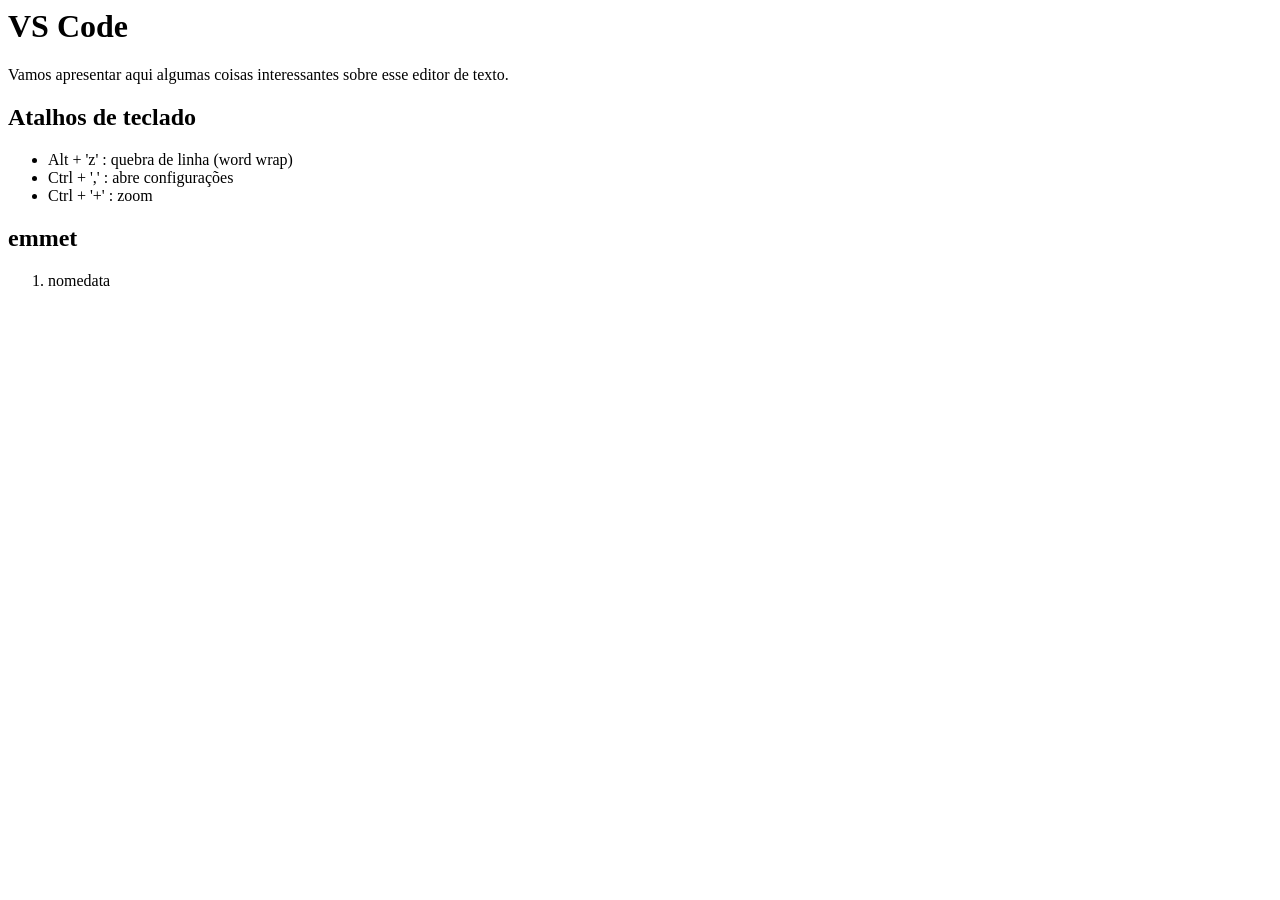
==== 01-JS/index.html @ f02c265c "criamos o primeiro html" ====
<html>
<head></head>
<body>
    <h1>VS Code</h1>
    <p>Vamos apresentar aqui algumas coisas interessantes sobre esse editor de texto.</p>
    <h2> Atalhos de teclado</h2>
    <ul>
        <li>Alt + 'z' : quebra de linha (word wrap)</li>
        <li>Ctrl + ',' : abre configurações</li>
        <li>Ctrl + '+' : zoom</li>
    </ul>
<h2>emmet</h2>
<ol>
    <li>nomedata</li>
</ol>
<script src="script.js"></script>
</body>

</html>
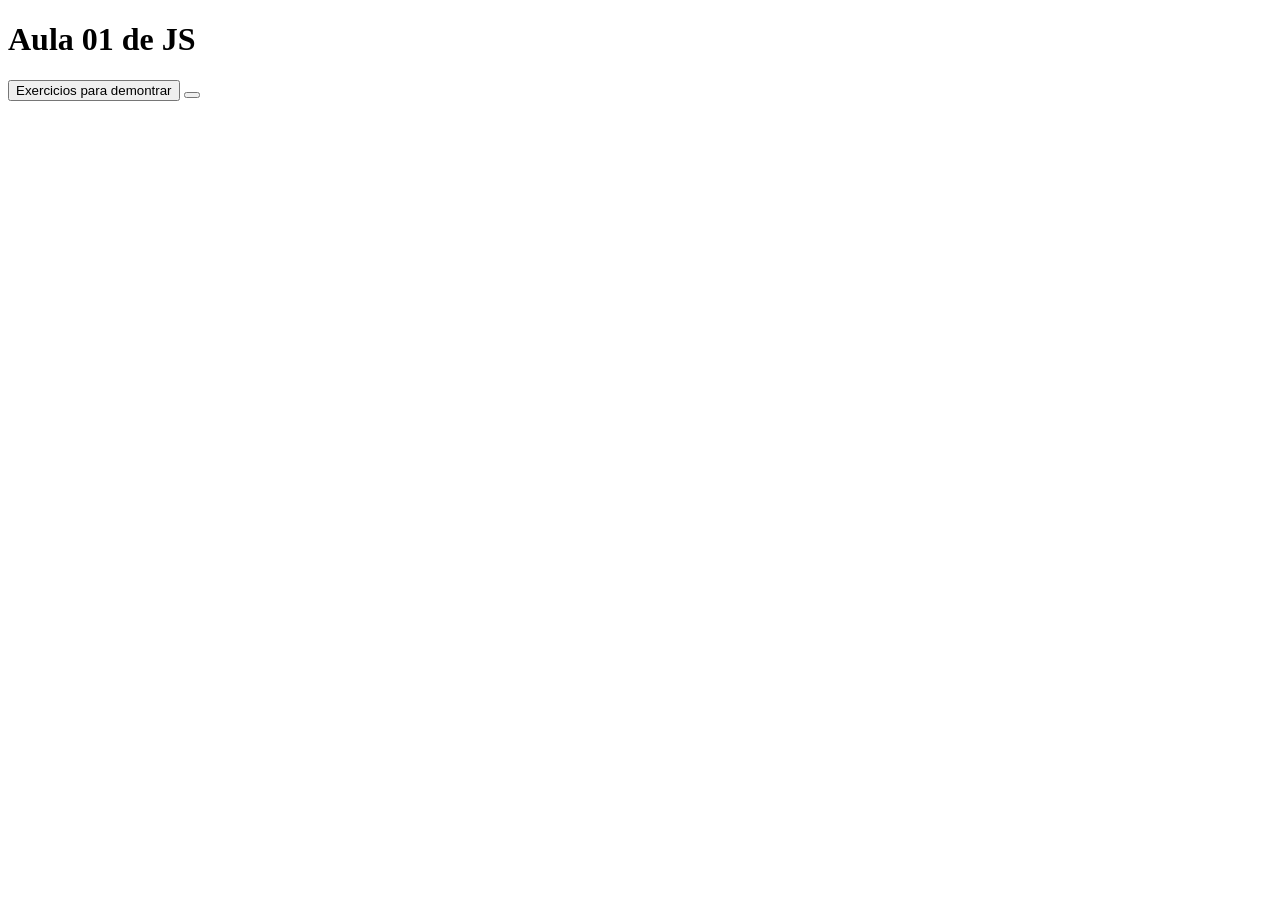
==== commit 6ac086fc: "add exercicios" ====
--- a/01-JS/index.html
+++ b/01-JS/index.html
@@ -1,19 +1,18 @@
-<html>
-<head></head>
+<!DOCTYPE html>
+<html lang="pt-br">
+<head>
+    <meta charset="UTF-8">
+    <meta name="viewport" content="width=device-width, initial-scale=1.0">
+    <title>JS</title>
+</head>
 <body>
-    <h1>VS Code</h1>
-    <p>Vamos apresentar aqui algumas coisas interessantes sobre esse editor de texto.</p>
-    <h2> Atalhos de teclado</h2>
-    <ul>
-        <li>Alt + 'z' : quebra de linha (word wrap)</li>
-        <li>Ctrl + ',' : abre configurações</li>
-        <li>Ctrl + '+' : zoom</li>
-    </ul>
-<h2>emmet</h2>
-<ol>
-    <li>nomedata</li>
-</ol>
-<script src="script.js"></script>
+    <h1>Aula 01 de JS</h1>
+    <button onclick=" demontrar()"> Exercicios para  demontrar</button>
+    <button onclick=""></button>
+    
+    <!-- <script> 
+    alert("Sou JS enfiado no HTML")
+    </script> -->
+    <script src="script.js"></script>
 </body>
-
-</html>+</html>
